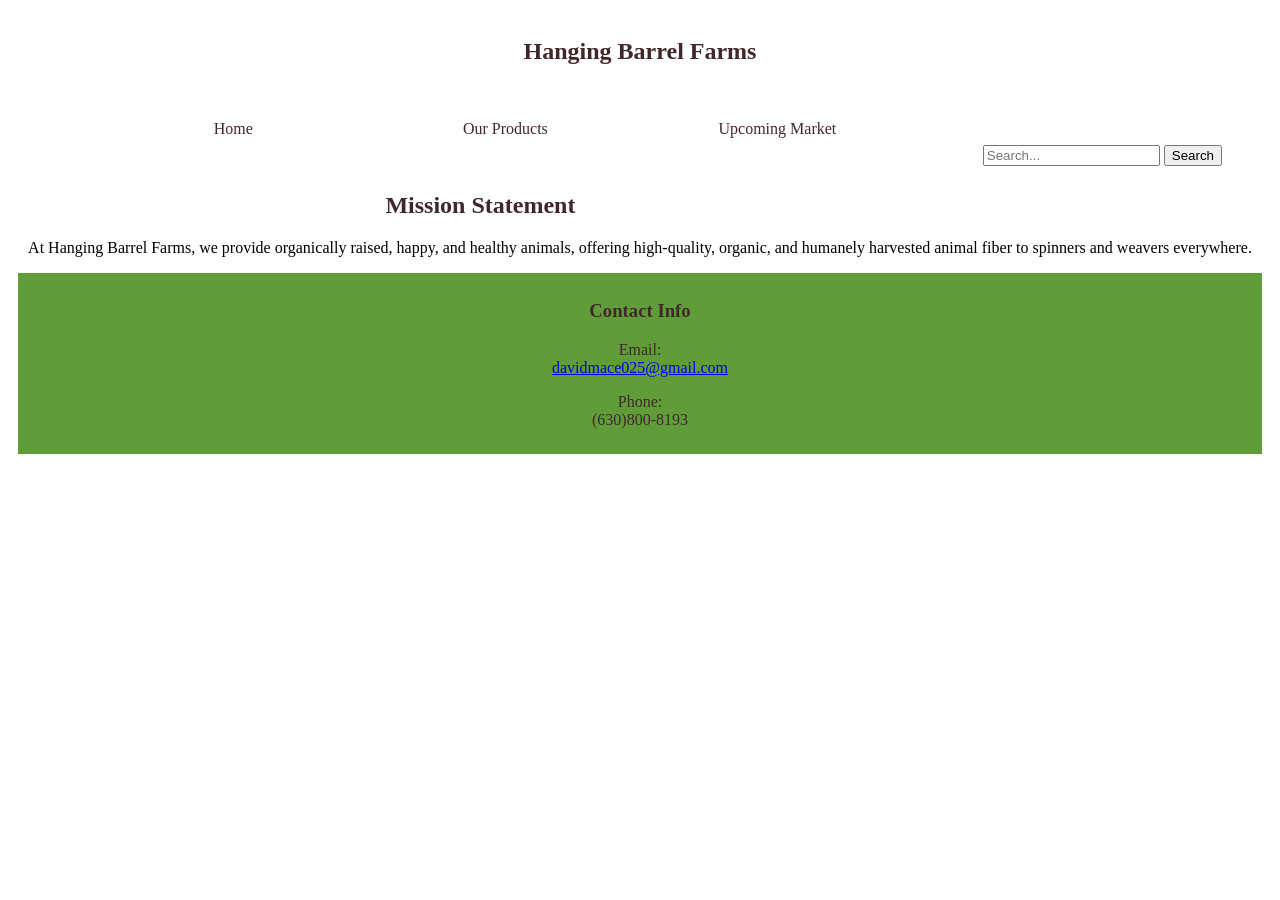
==== pages/home.html @ ac1175e6 "HBF" ====
<!DOCTYPE html>
<html lang="en">
<head>
    <meta charset="UTF-8">
    <meta name="viewport" content="width=device-width, initial-scale=1.0">
    <title>Hanging Barrel Farms</title>
    <link rel="stylesheet" href="../styles/style.css">
    <link href="../styles/medium.css" rel="stylesheet" type="text/css" media="screen and (min-width: 641px)">
    <link href="../styles/large.css" rel="stylesheet" type="text/css" media="screen and (min-width: 1024px)">
    
</head>
<body>

     <article class="navbar">
        <header>
        
            <h1>Hanging Barrel Farms</h1>
            <div class="search-bar">
                <form action="" class="search-form">
                    <input type="text" placeholder="Search..." name="search">
                    <button type="submit">Search</button>
            </div>

           <nav class="navbar">
            <ul>
                <li><a href="home.html" target="_blank">Home</a></li>
                <li><a href="products.html"target="_blank">Our Products</a></li>
                <li><a href="upcoming market.html"target="_blank">Upcoming Market</a></li>
            </ul>
            
        </nav>
        
        </header> 
        <h2> Mission Statement</h2>
        <p>
           At Hanging Barrel Farms, we provide organically raised, happy, and healthy animals, offering high-quality, organic, and humanely harvested animal fiber to spinners and weavers everywhere.
        </p>
    <footer> <h3 class="widget-title" id="contact-us">Contact Info</h3>
             <p>Email:<br><a href="mailto:support@example.com">davidmace025@gmail.com</a></p>
             <p>Phone:<br>(630)800-8193</p> 
    </footer>
</body>
</html>
---- styles/style.css ----
.navbar{
    padding: 10px;
    text-align: center;
    
}
nav ul {
    text-align:center;
    list-style: none;
    margin-bottom:15px;
}
nav ul {
    text-align:center;
    list-style: none;
    margin-bottom:15px;
}

nav li {
   display: inline-block;
}
nav a {
    padding:9px;
    display: block;
    width: 250px;
    text-decoration: none;
    color:#40272c; 
   
   
    
}
nav a:hover {
    background-color: #609D39;
}

.search-bar {
    float:right;
    width: auto;
    margin-top: 20px;
    padding: 40px;
    border-radius: 8px;
    
   }


footer{
    color:#40272c;
    padding:9px;
    background-color:#609D39;
    clear:both;

}
h1{
    color:#40272c;
}
h2{
    color: #40272c;
    text-align: center;}
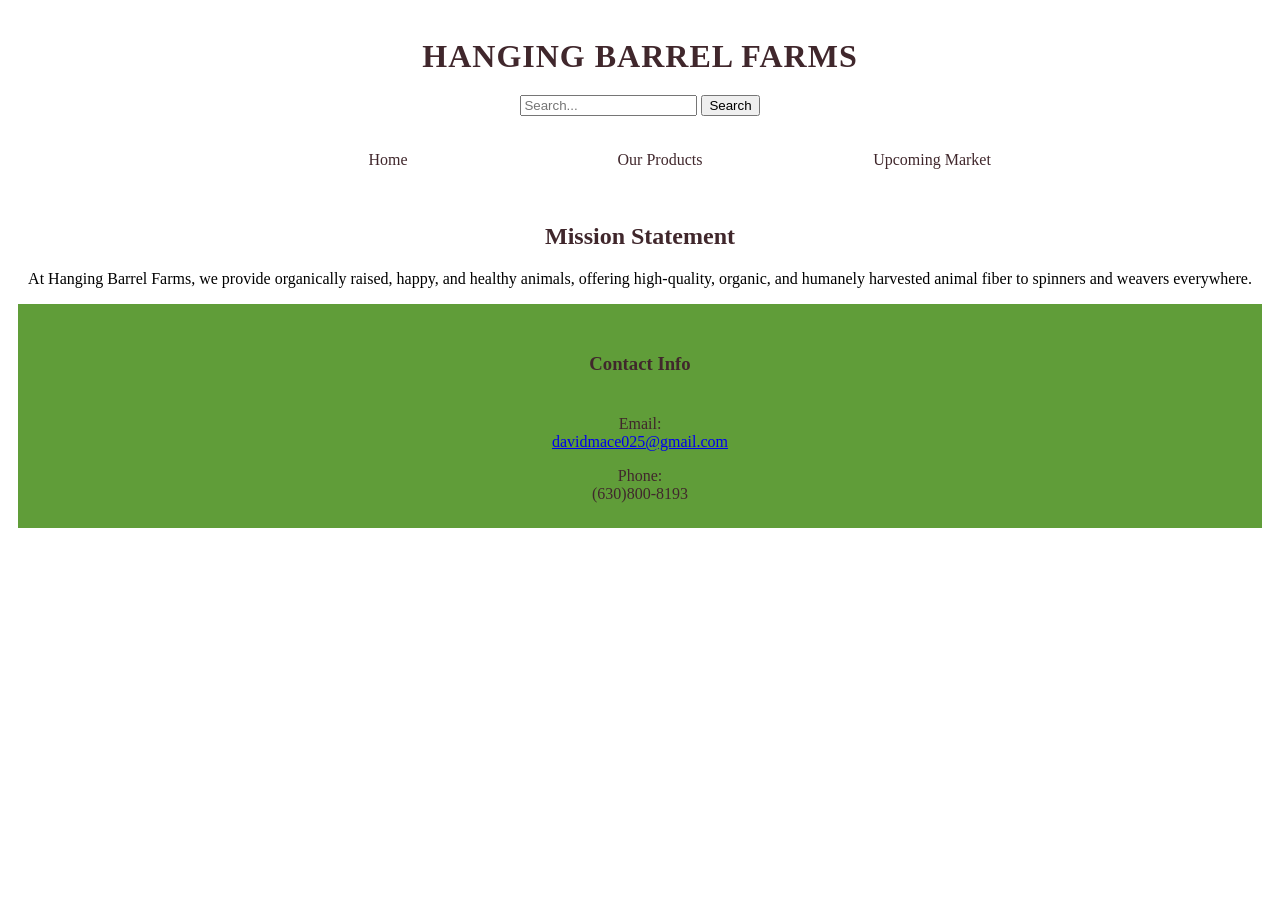
==== commit 8fa72eca: "update" ====
--- a/pages/home.html
+++ b/pages/home.html
@@ -15,27 +15,28 @@
         <header>
         
             <h1>Hanging Barrel Farms</h1>
-            <div class="search-bar">
-                <form action="" class="search-form">
-                    <input type="text" placeholder="Search..." name="search">
-                    <button type="submit">Search</button>
+            <div class="search">
+                  <input type="text" placeholder="Search...">
+                  <button type="submit">Search</button>
+               
             </div>
 
-           <nav class="navbar">
-            <ul>
-                <li><a href="home.html" target="_blank">Home</a></li>
-                <li><a href="products.html"target="_blank">Our Products</a></li>
-                <li><a href="upcoming market.html"target="_blank">Upcoming Market</a></li>
-            </ul>
+        </header>
+            <nav class="navbar">
+                <ul>
+                    <li><a href="home.html" target="_blank">Home</a></li>
+                    <li><a href="products.html"target="_blank">Our Products</a></li>
+                    <li><a href="upcoming market.html"target="_blank">Upcoming Market</a></li>
+                </ul>
             
-        </nav>
-        
-        </header> 
+            </nav>
+    
         <h2> Mission Statement</h2>
         <p>
            At Hanging Barrel Farms, we provide organically raised, happy, and healthy animals, offering high-quality, organic, and humanely harvested animal fiber to spinners and weavers everywhere.
         </p>
-    <footer> <h3 class="widget-title" id="contact-us">Contact Info</h3>
+   
+    <footer> <h3 class="info" id="contact-us">Contact Info</h3>
              <p>Email:<br><a href="mailto:support@example.com">davidmace025@gmail.com</a></p>
              <p>Phone:<br>(630)800-8193</p> 
     </footer>
--- a/styles/style.css
+++ b/styles/style.css
@@ -1,12 +1,14 @@
 .navbar{
     padding: 10px;
     text-align: center;
+    
     
 }
 nav ul {
     text-align:center;
     list-style: none;
     margin-bottom:15px;
+    
 }
 nav ul {
     text-align:center;
@@ -16,13 +18,16 @@
 
 nav li {
    display: inline-block;
+   
 }
 nav a {
     padding:9px;
     display: block;
     width: 250px;
     text-decoration: none;
-    color:#40272c; 
+    color:#40272c;  
+    border-radius: 10px;
+
    
    
     
@@ -37,6 +42,7 @@
     margin-top: 20px;
     padding: 40px;
     border-radius: 8px;
+   
     
    }
 
@@ -46,12 +52,32 @@
     padding:9px;
     background-color:#609D39;
     clear:both;
+    text-align: center;
+    position: relative;
+    
 
 }
 h1{
-    color:#40272c;
+    color:#40272c; 
+    text-align: center;
+    font-size: 2em;
+    margin-top: 20px;
+    margin-bottom: 20px;
+    text-transform: uppercase;
+    letter-spacing: 1px;
 }
 h2{
     color: #40272c;
-    text-align: center;}
+    text-align: center;
+    font-size: 1.5em;
+    margin-top: 20px;
+    margin-bottom: 20px;
+    
+}
 
+.info{
+    text-align: center;
+    margin: 20px auto;
+    padding: 20px;
+    border-radius: 10px;
+}
